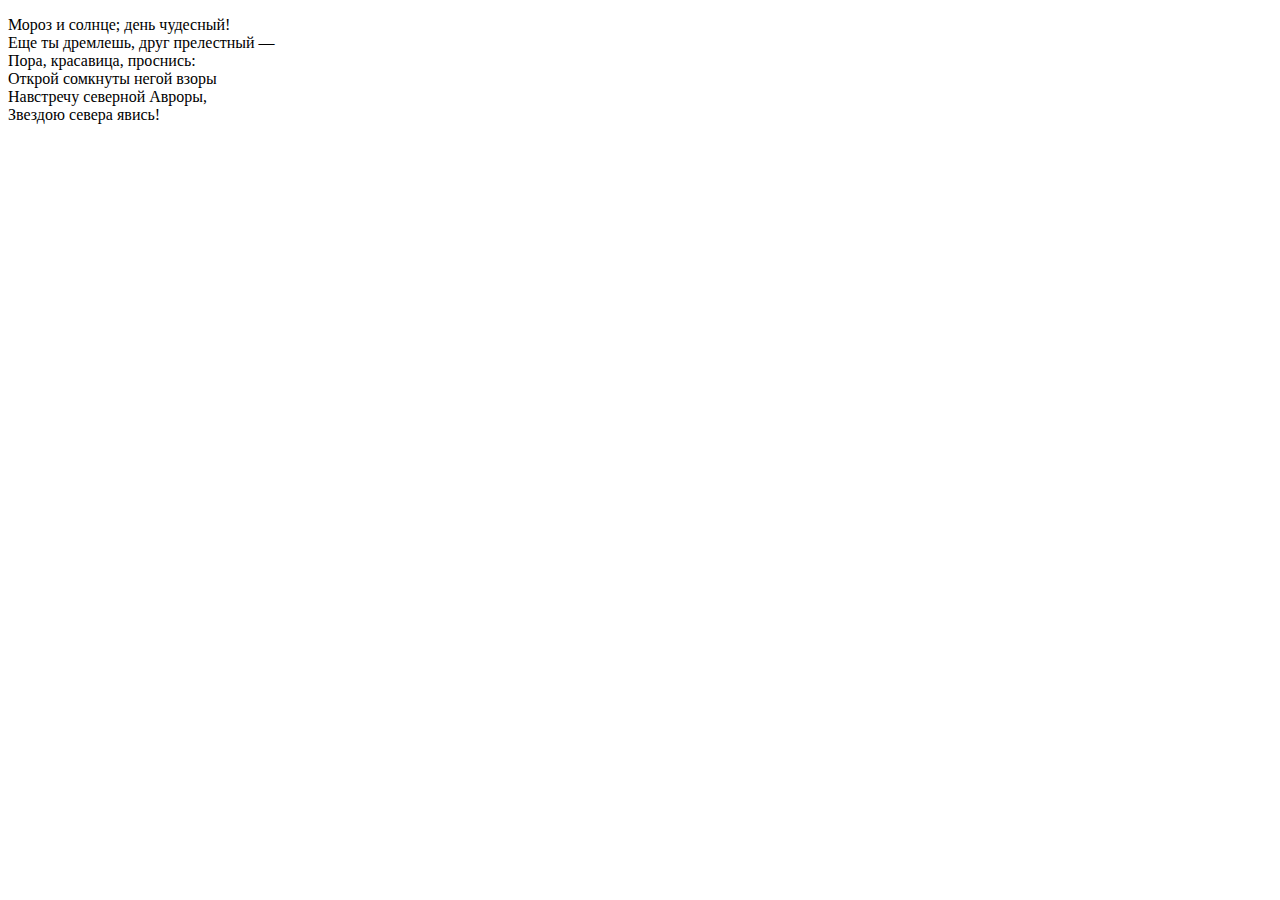
==== index.html @ cec8ff13 "init" ====
<!DOCTYPE html>
<html lang="ru">

<head>
    <meta charset="UTF-8">
    <meta name="viewport" content="width=device-width, initial-scale=1.0">
    <title>Sotbit Learn</title>
</head>

<body>
    <p>Мороз и солнце; день чудесный!<br>
        Еще ты дремлешь, друг прелестный —<br>
        Пора, красавица, проснись:<br>
        Открой сомкнуты негой взоры<br>
        Навстречу северной Авроры,<br>
        Звездою севера явись!</p>

</body>
</html>
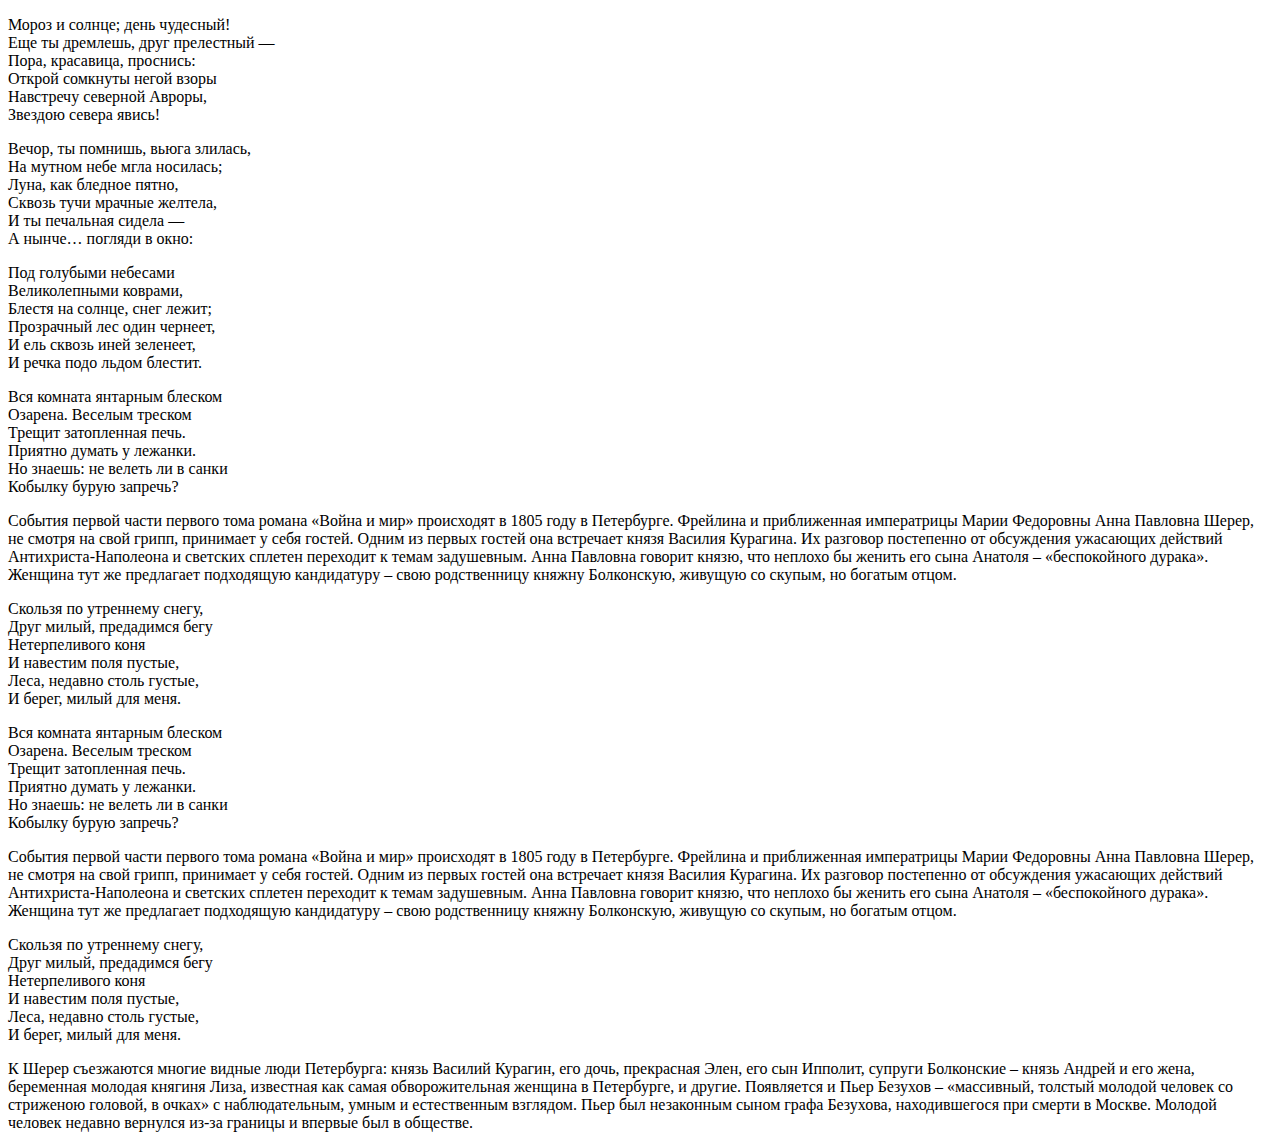
==== commit 49cc848e: "Merge 8c1822ec31ee3913568eb1438ca2a8dd2042b542 into a228f284b7134dc255464dee03468bbf072e2f46" ====
--- a/index.html
+++ b/index.html
@@ -8,12 +8,79 @@
 </head>
 
 <body>
-    <p>Мороз и солнце; день чудесный!<br>
-        Еще ты дремлешь, друг прелестный —<br>
-        Пора, красавица, проснись:<br>
-        Открой сомкнуты негой взоры<br>
-        Навстречу северной Авроры,<br>
-        Звездою севера явись!</p>
+<p>
+    Мороз и солнце; день чудесный!<br>
+    Еще ты дремлешь, друг прелестный —<br>
+    Пора, красавица, проснись:<br>
+    Открой сомкнуты негой взоры<br>
+    Навстречу северной Авроры,<br>
+    Звездою севера явись!<br>
+</p>
+<p>Вечор, ты помнишь, вьюга злилась,<br>
+    На мутном небе мгла носилась;<br>
+    Луна, как бледное пятно,<br>
+    Сквозь тучи мрачные желтела,<br>
+    И ты печальная сидела —<br>
+    А нынче… погляди в окно:</p>
+
+
+<p>Под голубыми небесами<br>
+    Великолепными коврами,<br>
+    Блестя на солнце, снег лежит;<br>
+    Прозрачный лес один чернеет,<br>
+    И ель сквозь иней зеленеет,<br>
+    И речка подо льдом блестит.</p>
+
+<p>Вся комната янтарным блеском<br>
+    Озарена. Веселым треском<br>
+    Трещит затопленная печь.<br>
+    Приятно думать у лежанки.<br>
+    Но знаешь: не велеть ли в санки<br>
+    Кобылку бурую запречь?</p>
+
+<p>События первой части первого тома романа «Война и мир» происходят в 1805 году в Петербурге. Фрейлина и приближенная
+    императрицы Марии Федоровны Анна Павловна Шерер, не смотря на свой грипп, принимает у себя гостей. Одним из первых
+    гостей она встречает князя Василия Курагина. Их разговор постепенно от обсуждения ужасающих действий
+    Антихриста-Наполеона и светских сплетен переходит к темам задушевным. Анна Павловна говорит князю, что неплохо бы
+    женить его сына Анатоля – «беспокойного дурака». Женщина тут же предлагает подходящую кандидатуру – свою родственницу
+    княжну Болконскую, живущую со скупым, но богатым отцом.
+</p>
+
+<p>Скользя по утреннему снегу,<br>
+    Друг милый, предадимся бегу<br>
+    Нетерпеливого коня<br>
+    И навестим поля пустые,<br>
+    Леса, недавно столь густые,<br>
+    И берег, милый для меня.</p>
+
+    <p>Вся комната янтарным блеском<br>
+        Озарена. Веселым треском<br>
+        Трещит затопленная печь.<br>
+        Приятно думать у лежанки.<br>
+        Но знаешь: не велеть ли в санки<br>
+        Кобылку бурую запречь?</p>
+
+    <p>События первой части первого тома романа «Война и мир» происходят в 1805 году в Петербурге. Фрейлина и приближенная
+        императрицы Марии Федоровны Анна Павловна Шерер, не смотря на свой грипп, принимает у себя гостей. Одним из первых
+        гостей она встречает князя Василия Курагина. Их разговор постепенно от обсуждения ужасающих действий
+        Антихриста-Наполеона и светских сплетен переходит к темам задушевным. Анна Павловна говорит князю, что неплохо бы
+        женить его сына Анатоля – «беспокойного дурака». Женщина тут же предлагает подходящую кандидатуру – свою родственницу
+        княжну Болконскую, живущую со скупым, но богатым отцом.
+    </p>
+
+    <p>Скользя по утреннему снегу,<br>
+        Друг милый, предадимся бегу<br>
+        Нетерпеливого коня<br>
+        И навестим поля пустые,<br>
+        Леса, недавно столь густые,<br>
+        И берег, милый для меня.</p>
+
+    <p>К Шерер съезжаются многие видные люди Петербурга: князь Василий Курагин, его дочь, прекрасная Элен, его сын Ипполит,
+        супруги Болконские – князь Андрей и его жена, беременная молодая княгиня Лиза, известная как самая обворожительная
+        женщина в Петербурге, и другие. Появляется и Пьер Безухов – «массивный, толстый молодой человек со стриженою головой,
+        в очках» с наблюдательным, умным и естественным взглядом. Пьер был незаконным сыном графа Безухова, находившегося
+        при смерти в Москве. Молодой человек недавно вернулся из-за границы и впервые был в обществе.
+    </p>
 
 </body>
 </html>
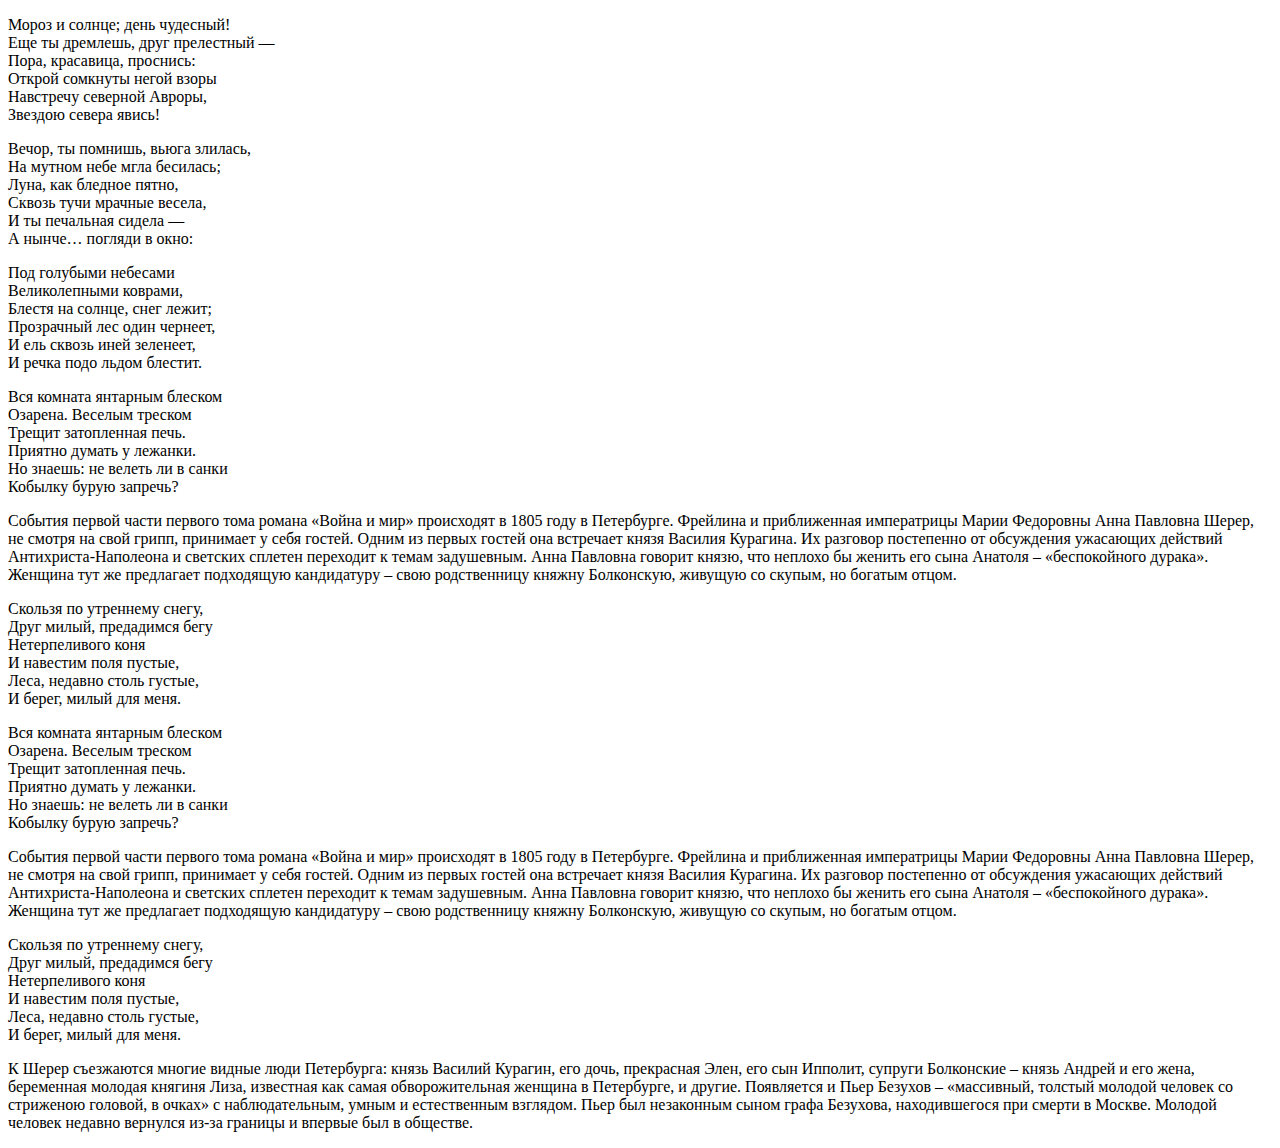
==== commit ceaad1d6: "Merge branch 'dev-task_5' into Eduard_F" ====
--- a/index.html
+++ b/index.html
@@ -8,21 +8,18 @@
 </head>
 
 <body>
-<p>
-    Мороз и солнце; день чудесный!<br>
-    Еще ты дремлешь, друг прелестный —<br>
-    Пора, красавица, проснись:<br>
-    Открой сомкнуты негой взоры<br>
-    Навстречу северной Авроры,<br>
-    Звездою севера явись!<br>
-</p>
-<p>Вечор, ты помнишь, вьюга злилась,<br>
-    На мутном небе мгла носилась;<br>
-    Луна, как бледное пятно,<br>
-    Сквозь тучи мрачные желтела,<br>
-    И ты печальная сидела —<br>
-    А нынче… погляди в окно:</p>
-
+	<p>Мороз и солнце; день чудесный!<br>
+        Еще ты дремлешь, друг прелестный —<br>
+        Пора, красавица, проснись:<br>
+        Открой сомкнуты негой взоры<br>
+        Навстречу северной Авроры,<br>
+        Звездою севера явись!</p>
+	<p>Вечор, ты помнишь, вьюга злилась,<br>
+	    На мутном небе мгла бесилась;<br>
+	    Луна, как бледное пятно,<br>
+	    Сквозь тучи мрачные весела,<br>
+	    И ты печальная сидела —<br>
+	    А нынче… погляди в окно:</p>
 
 <p>Под голубыми небесами<br>
     Великолепными коврами,<br>
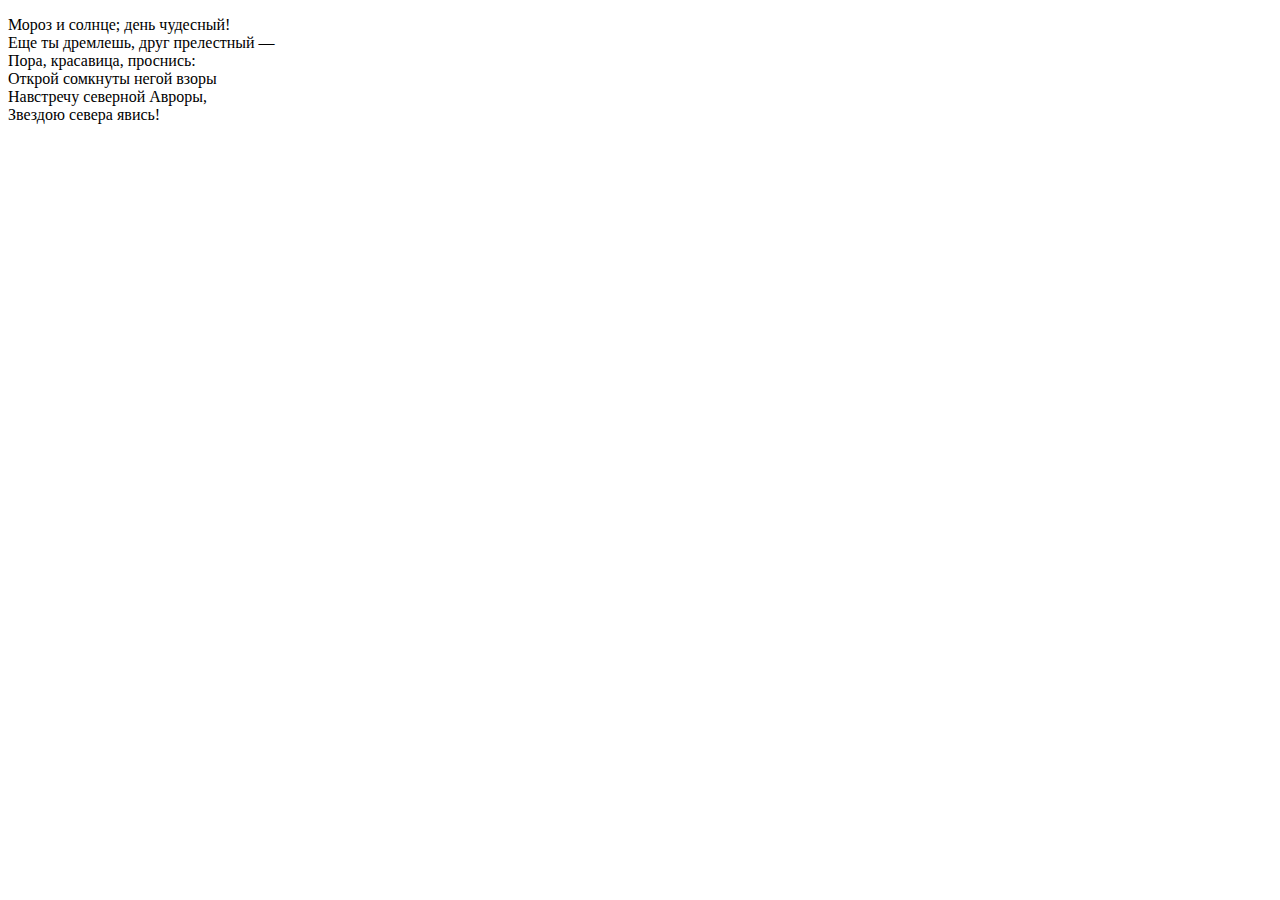
==== commit 45d06da1: "feat: add fisrt paragraph" ====
--- a/index.html
+++ b/index.html
@@ -8,76 +8,11 @@
 </head>
 
 <body>
-	<p>Мороз и солнце; день чудесный!<br>
-        Еще ты дремлешь, друг прелестный —<br>
-        Пора, красавица, проснись:<br>
-        Открой сомкнуты негой взоры<br>
-        Навстречу северной Авроры,<br>
-        Звездою севера явись!</p>
-	<p>Вечор, ты помнишь, вьюга злилась,<br>
-	    На мутном небе мгла бесилась;<br>
-	    Луна, как бледное пятно,<br>
-	    Сквозь тучи мрачные весела,<br>
-	    И ты печальная сидела —<br>
-	    А нынче… погляди в окно:</p>
-
-<p>Под голубыми небесами<br>
-    Великолепными коврами,<br>
-    Блестя на солнце, снег лежит;<br>
-    Прозрачный лес один чернеет,<br>
-    И ель сквозь иней зеленеет,<br>
-    И речка подо льдом блестит.</p>
-
-<p>Вся комната янтарным блеском<br>
-    Озарена. Веселым треском<br>
-    Трещит затопленная печь.<br>
-    Приятно думать у лежанки.<br>
-    Но знаешь: не велеть ли в санки<br>
-    Кобылку бурую запречь?</p>
-
-<p>События первой части первого тома романа «Война и мир» происходят в 1805 году в Петербурге. Фрейлина и приближенная
-    императрицы Марии Федоровны Анна Павловна Шерер, не смотря на свой грипп, принимает у себя гостей. Одним из первых
-    гостей она встречает князя Василия Курагина. Их разговор постепенно от обсуждения ужасающих действий
-    Антихриста-Наполеона и светских сплетен переходит к темам задушевным. Анна Павловна говорит князю, что неплохо бы
-    женить его сына Анатоля – «беспокойного дурака». Женщина тут же предлагает подходящую кандидатуру – свою родственницу
-    княжну Болконскую, живущую со скупым, но богатым отцом.
-</p>
-
-<p>Скользя по утреннему снегу,<br>
-    Друг милый, предадимся бегу<br>
-    Нетерпеливого коня<br>
-    И навестим поля пустые,<br>
-    Леса, недавно столь густые,<br>
-    И берег, милый для меня.</p>
-
-    <p>Вся комната янтарным блеском<br>
-        Озарена. Веселым треском<br>
-        Трещит затопленная печь.<br>
-        Приятно думать у лежанки.<br>
-        Но знаешь: не велеть ли в санки<br>
-        Кобылку бурую запречь?</p>
-
-    <p>События первой части первого тома романа «Война и мир» происходят в 1805 году в Петербурге. Фрейлина и приближенная
-        императрицы Марии Федоровны Анна Павловна Шерер, не смотря на свой грипп, принимает у себя гостей. Одним из первых
-        гостей она встречает князя Василия Курагина. Их разговор постепенно от обсуждения ужасающих действий
-        Антихриста-Наполеона и светских сплетен переходит к темам задушевным. Анна Павловна говорит князю, что неплохо бы
-        женить его сына Анатоля – «беспокойного дурака». Женщина тут же предлагает подходящую кандидатуру – свою родственницу
-        княжну Болконскую, живущую со скупым, но богатым отцом.
-    </p>
-
-    <p>Скользя по утреннему снегу,<br>
-        Друг милый, предадимся бегу<br>
-        Нетерпеливого коня<br>
-        И навестим поля пустые,<br>
-        Леса, недавно столь густые,<br>
-        И берег, милый для меня.</p>
-
-    <p>К Шерер съезжаются многие видные люди Петербурга: князь Василий Курагин, его дочь, прекрасная Элен, его сын Ипполит,
-        супруги Болконские – князь Андрей и его жена, беременная молодая княгиня Лиза, известная как самая обворожительная
-        женщина в Петербурге, и другие. Появляется и Пьер Безухов – «массивный, толстый молодой человек со стриженою головой,
-        в очках» с наблюдательным, умным и естественным взглядом. Пьер был незаконным сыном графа Безухова, находившегося
-        при смерти в Москве. Молодой человек недавно вернулся из-за границы и впервые был в обществе.
-    </p>
-
+<p>Мороз и солнце; день чудесный!<br>
+    Еще ты дремлешь, друг прелестный —<br>
+    Пора, красавица, проснись:<br>
+    Открой сомкнуты негой взоры<br>
+    Навстречу северной Авроры,<br>
+    Звездою севера явись!</p>
 </body>
 </html>
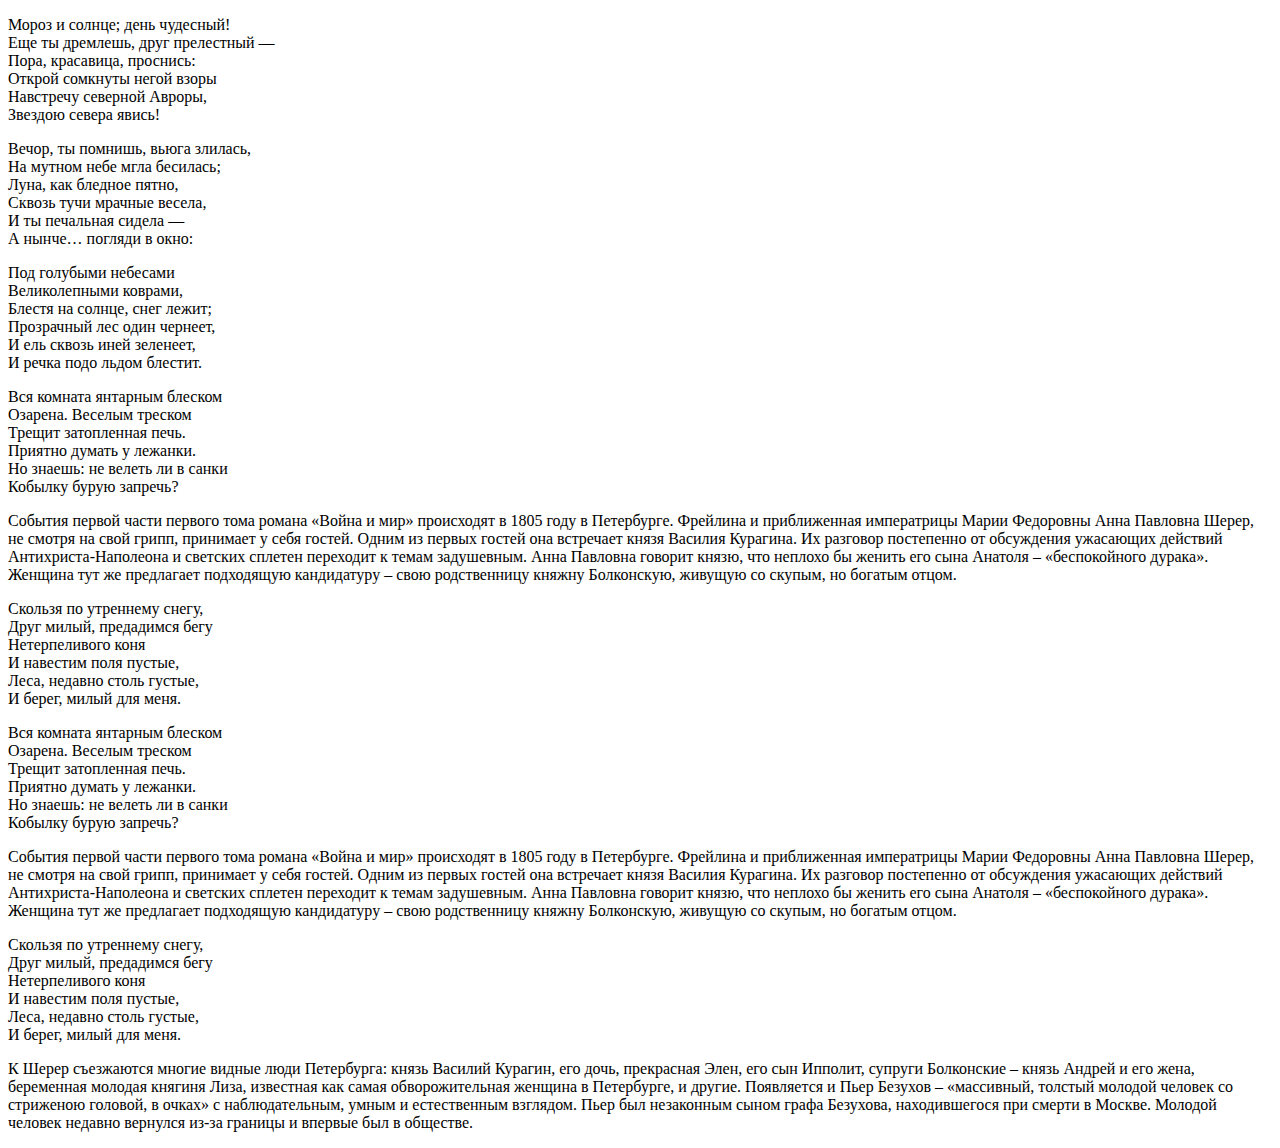
==== commit 5575f0a1: "Merge ceaad1d64781deae3b6311f6a8c25518fd24c3cd into db5840c478b9e92d2f5490ef17bad8086adef67a" ====
--- a/index.html
+++ b/index.html
@@ -8,11 +8,76 @@
 </head>
 
 <body>
-<p>Мороз и солнце; день чудесный!<br>
-    Еще ты дремлешь, друг прелестный —<br>
-    Пора, красавица, проснись:<br>
-    Открой сомкнуты негой взоры<br>
-    Навстречу северной Авроры,<br>
-    Звездою севера явись!</p>
+	<p>Мороз и солнце; день чудесный!<br>
+        Еще ты дремлешь, друг прелестный —<br>
+        Пора, красавица, проснись:<br>
+        Открой сомкнуты негой взоры<br>
+        Навстречу северной Авроры,<br>
+        Звездою севера явись!</p>
+	<p>Вечор, ты помнишь, вьюга злилась,<br>
+	    На мутном небе мгла бесилась;<br>
+	    Луна, как бледное пятно,<br>
+	    Сквозь тучи мрачные весела,<br>
+	    И ты печальная сидела —<br>
+	    А нынче… погляди в окно:</p>
+
+<p>Под голубыми небесами<br>
+    Великолепными коврами,<br>
+    Блестя на солнце, снег лежит;<br>
+    Прозрачный лес один чернеет,<br>
+    И ель сквозь иней зеленеет,<br>
+    И речка подо льдом блестит.</p>
+
+<p>Вся комната янтарным блеском<br>
+    Озарена. Веселым треском<br>
+    Трещит затопленная печь.<br>
+    Приятно думать у лежанки.<br>
+    Но знаешь: не велеть ли в санки<br>
+    Кобылку бурую запречь?</p>
+
+<p>События первой части первого тома романа «Война и мир» происходят в 1805 году в Петербурге. Фрейлина и приближенная
+    императрицы Марии Федоровны Анна Павловна Шерер, не смотря на свой грипп, принимает у себя гостей. Одним из первых
+    гостей она встречает князя Василия Курагина. Их разговор постепенно от обсуждения ужасающих действий
+    Антихриста-Наполеона и светских сплетен переходит к темам задушевным. Анна Павловна говорит князю, что неплохо бы
+    женить его сына Анатоля – «беспокойного дурака». Женщина тут же предлагает подходящую кандидатуру – свою родственницу
+    княжну Болконскую, живущую со скупым, но богатым отцом.
+</p>
+
+<p>Скользя по утреннему снегу,<br>
+    Друг милый, предадимся бегу<br>
+    Нетерпеливого коня<br>
+    И навестим поля пустые,<br>
+    Леса, недавно столь густые,<br>
+    И берег, милый для меня.</p>
+
+    <p>Вся комната янтарным блеском<br>
+        Озарена. Веселым треском<br>
+        Трещит затопленная печь.<br>
+        Приятно думать у лежанки.<br>
+        Но знаешь: не велеть ли в санки<br>
+        Кобылку бурую запречь?</p>
+
+    <p>События первой части первого тома романа «Война и мир» происходят в 1805 году в Петербурге. Фрейлина и приближенная
+        императрицы Марии Федоровны Анна Павловна Шерер, не смотря на свой грипп, принимает у себя гостей. Одним из первых
+        гостей она встречает князя Василия Курагина. Их разговор постепенно от обсуждения ужасающих действий
+        Антихриста-Наполеона и светских сплетен переходит к темам задушевным. Анна Павловна говорит князю, что неплохо бы
+        женить его сына Анатоля – «беспокойного дурака». Женщина тут же предлагает подходящую кандидатуру – свою родственницу
+        княжну Болконскую, живущую со скупым, но богатым отцом.
+    </p>
+
+    <p>Скользя по утреннему снегу,<br>
+        Друг милый, предадимся бегу<br>
+        Нетерпеливого коня<br>
+        И навестим поля пустые,<br>
+        Леса, недавно столь густые,<br>
+        И берег, милый для меня.</p>
+
+    <p>К Шерер съезжаются многие видные люди Петербурга: князь Василий Курагин, его дочь, прекрасная Элен, его сын Ипполит,
+        супруги Болконские – князь Андрей и его жена, беременная молодая княгиня Лиза, известная как самая обворожительная
+        женщина в Петербурге, и другие. Появляется и Пьер Безухов – «массивный, толстый молодой человек со стриженою головой,
+        в очках» с наблюдательным, умным и естественным взглядом. Пьер был незаконным сыном графа Безухова, находившегося
+        при смерти в Москве. Молодой человек недавно вернулся из-за границы и впервые был в обществе.
+    </p>
+
 </body>
 </html>
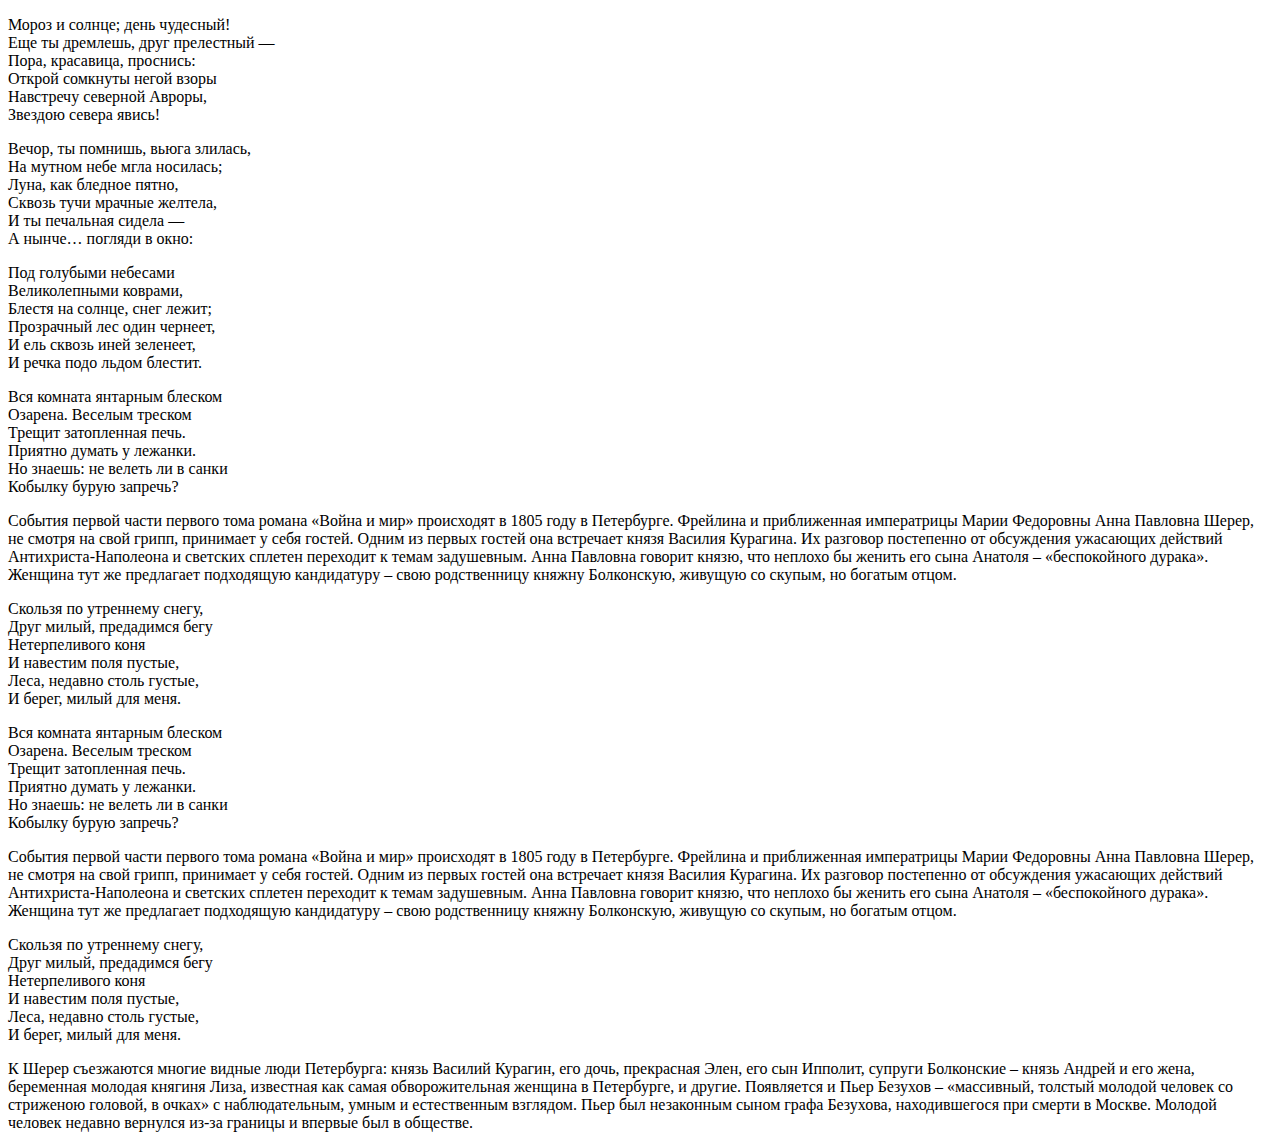
==== commit a7e51c86: "Merge 8c1822ec31ee3913568eb1438ca2a8dd2042b542 into dc18a734e1b2352e4a4d2d55e6be1af8ed5c1cf9" ====
--- a/index.html
+++ b/index.html
@@ -8,18 +8,21 @@
 </head>
 
 <body>
-	<p>Мороз и солнце; день чудесный!<br>
-        Еще ты дремлешь, друг прелестный —<br>
-        Пора, красавица, проснись:<br>
-        Открой сомкнуты негой взоры<br>
-        Навстречу северной Авроры,<br>
-        Звездою севера явись!</p>
-	<p>Вечор, ты помнишь, вьюга злилась,<br>
-	    На мутном небе мгла бесилась;<br>
-	    Луна, как бледное пятно,<br>
-	    Сквозь тучи мрачные весела,<br>
-	    И ты печальная сидела —<br>
-	    А нынче… погляди в окно:</p>
+<p>
+    Мороз и солнце; день чудесный!<br>
+    Еще ты дремлешь, друг прелестный —<br>
+    Пора, красавица, проснись:<br>
+    Открой сомкнуты негой взоры<br>
+    Навстречу северной Авроры,<br>
+    Звездою севера явись!<br>
+</p>
+<p>Вечор, ты помнишь, вьюга злилась,<br>
+    На мутном небе мгла носилась;<br>
+    Луна, как бледное пятно,<br>
+    Сквозь тучи мрачные желтела,<br>
+    И ты печальная сидела —<br>
+    А нынче… погляди в окно:</p>
+
 
 <p>Под голубыми небесами<br>
     Великолепными коврами,<br>
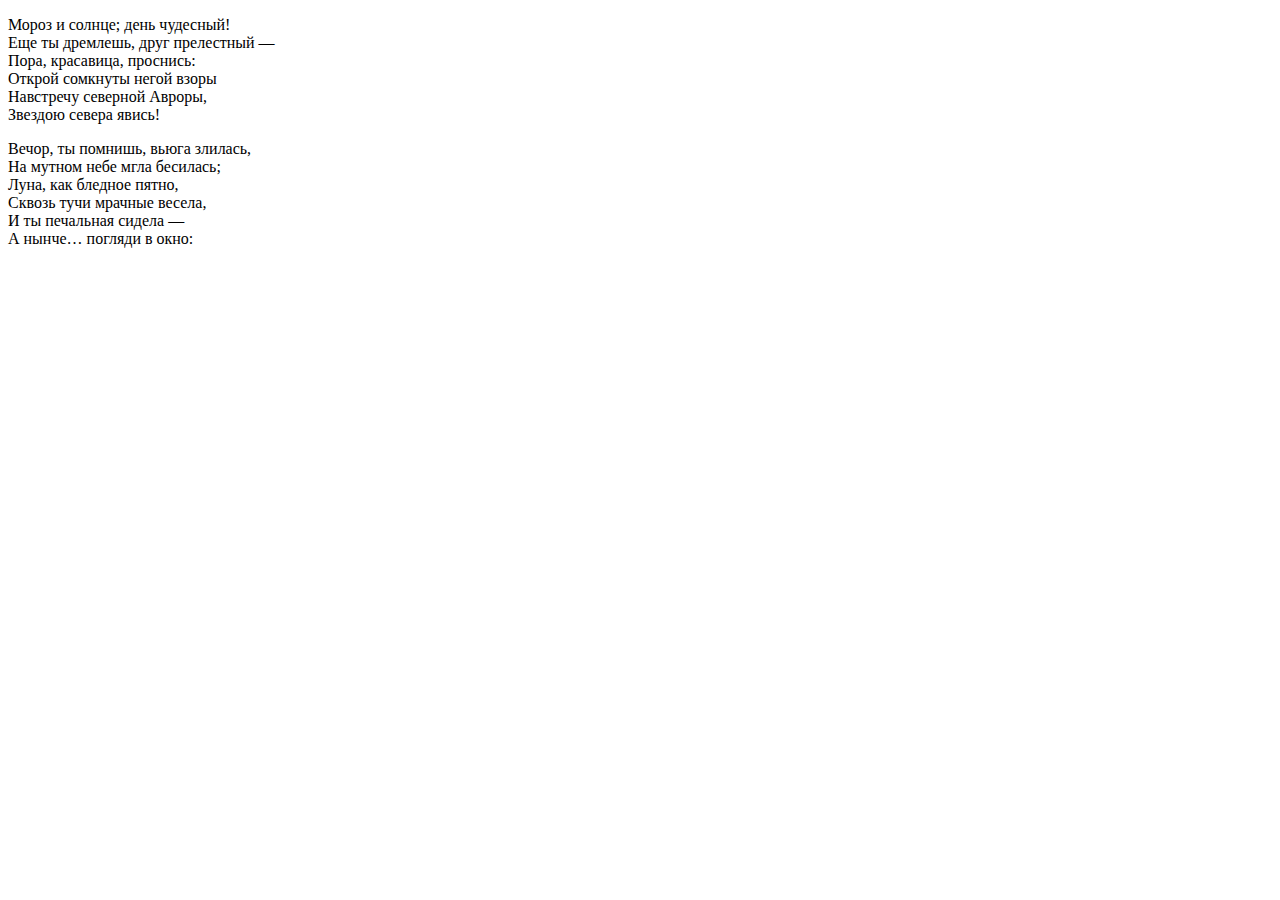
==== commit 086fdefe: "Merge branch 'dev-task_2' of https://github.com/eugene-prohorov/learn_git into task_2" ====
--- a/index.html
+++ b/index.html
@@ -8,79 +8,17 @@
 </head>
 
 <body>
-<p>
-    Мороз и солнце; день чудесный!<br>
+<p>Мороз и солнце; день чудесный!<br>
     Еще ты дремлешь, друг прелестный —<br>
     Пора, красавица, проснись:<br>
     Открой сомкнуты негой взоры<br>
     Навстречу северной Авроры,<br>
-    Звездою севера явись!<br>
-</p>
+    Звездою севера явись!</p>
 <p>Вечор, ты помнишь, вьюга злилась,<br>
-    На мутном небе мгла носилась;<br>
+    На мутном небе мгла бесилась;<br>
     Луна, как бледное пятно,<br>
-    Сквозь тучи мрачные желтела,<br>
+    Сквозь тучи мрачные весела,<br>
     И ты печальная сидела —<br>
     А нынче… погляди в окно:</p>
-
-
-<p>Под голубыми небесами<br>
-    Великолепными коврами,<br>
-    Блестя на солнце, снег лежит;<br>
-    Прозрачный лес один чернеет,<br>
-    И ель сквозь иней зеленеет,<br>
-    И речка подо льдом блестит.</p>
-
-<p>Вся комната янтарным блеском<br>
-    Озарена. Веселым треском<br>
-    Трещит затопленная печь.<br>
-    Приятно думать у лежанки.<br>
-    Но знаешь: не велеть ли в санки<br>
-    Кобылку бурую запречь?</p>
-
-<p>События первой части первого тома романа «Война и мир» происходят в 1805 году в Петербурге. Фрейлина и приближенная
-    императрицы Марии Федоровны Анна Павловна Шерер, не смотря на свой грипп, принимает у себя гостей. Одним из первых
-    гостей она встречает князя Василия Курагина. Их разговор постепенно от обсуждения ужасающих действий
-    Антихриста-Наполеона и светских сплетен переходит к темам задушевным. Анна Павловна говорит князю, что неплохо бы
-    женить его сына Анатоля – «беспокойного дурака». Женщина тут же предлагает подходящую кандидатуру – свою родственницу
-    княжну Болконскую, живущую со скупым, но богатым отцом.
-</p>
-
-<p>Скользя по утреннему снегу,<br>
-    Друг милый, предадимся бегу<br>
-    Нетерпеливого коня<br>
-    И навестим поля пустые,<br>
-    Леса, недавно столь густые,<br>
-    И берег, милый для меня.</p>
-
-    <p>Вся комната янтарным блеском<br>
-        Озарена. Веселым треском<br>
-        Трещит затопленная печь.<br>
-        Приятно думать у лежанки.<br>
-        Но знаешь: не велеть ли в санки<br>
-        Кобылку бурую запречь?</p>
-
-    <p>События первой части первого тома романа «Война и мир» происходят в 1805 году в Петербурге. Фрейлина и приближенная
-        императрицы Марии Федоровны Анна Павловна Шерер, не смотря на свой грипп, принимает у себя гостей. Одним из первых
-        гостей она встречает князя Василия Курагина. Их разговор постепенно от обсуждения ужасающих действий
-        Антихриста-Наполеона и светских сплетен переходит к темам задушевным. Анна Павловна говорит князю, что неплохо бы
-        женить его сына Анатоля – «беспокойного дурака». Женщина тут же предлагает подходящую кандидатуру – свою родственницу
-        княжну Болконскую, живущую со скупым, но богатым отцом.
-    </p>
-
-    <p>Скользя по утреннему снегу,<br>
-        Друг милый, предадимся бегу<br>
-        Нетерпеливого коня<br>
-        И навестим поля пустые,<br>
-        Леса, недавно столь густые,<br>
-        И берег, милый для меня.</p>
-
-    <p>К Шерер съезжаются многие видные люди Петербурга: князь Василий Курагин, его дочь, прекрасная Элен, его сын Ипполит,
-        супруги Болконские – князь Андрей и его жена, беременная молодая княгиня Лиза, известная как самая обворожительная
-        женщина в Петербурге, и другие. Появляется и Пьер Безухов – «массивный, толстый молодой человек со стриженою головой,
-        в очках» с наблюдательным, умным и естественным взглядом. Пьер был незаконным сыном графа Безухова, находившегося
-        при смерти в Москве. Молодой человек недавно вернулся из-за границы и впервые был в обществе.
-    </p>
-
 </body>
 </html>
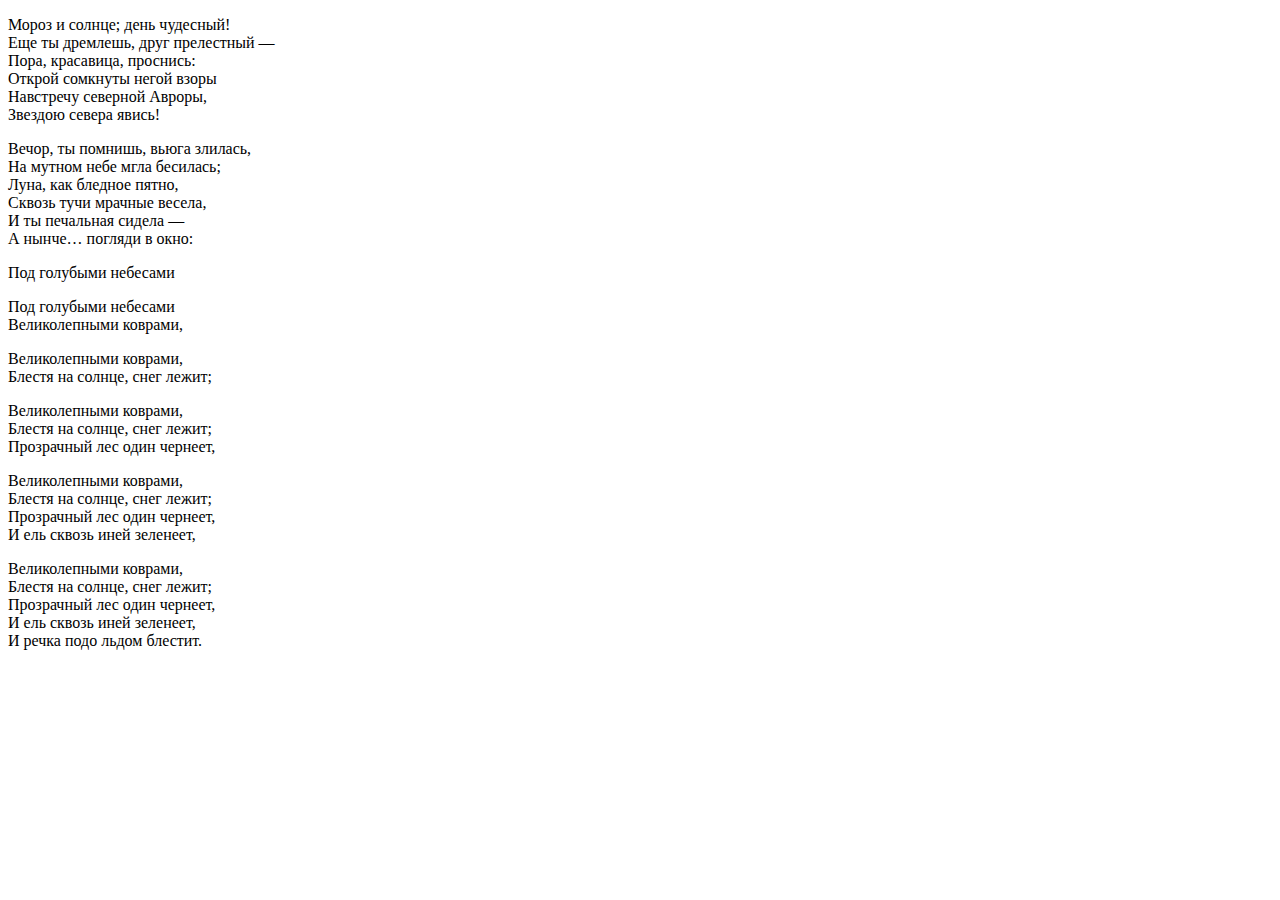
==== commit 5d666aaa: "Merge e4a2150fe87fc38d6f85b29532ab2ca942d33de3 into dc18a734e1b2352e4a4d2d55e6be1af8ed5c1cf9" ====
--- a/index.html
+++ b/index.html
@@ -20,5 +20,22 @@
     Сквозь тучи мрачные весела,<br>
     И ты печальная сидела —<br>
     А нынче… погляди в окно:</p>
+<p>Под голубыми небесами</p>
+<p>Под голубыми небесами<br>
+    Великолепными коврами,</p>
+Великолепными коврами,<br>
+Блестя на солнце, снег лежит;</p>
+Великолепными коврами,<br>
+Блестя на солнце, снег лежит;<br>
+Прозрачный лес один чернеет,</p>
+Великолепными коврами,<br>
+Блестя на солнце, снег лежит;<br>
+Прозрачный лес один чернеет,<br>
+И ель сквозь иней зеленеет,</p>
+Великолепными коврами,<br>
+Блестя на солнце, снег лежит;<br>
+Прозрачный лес один чернеет,<br>
+И ель сквозь иней зеленеет,<br>
+И речка подо льдом блестит.</p>
 </body>
 </html>
